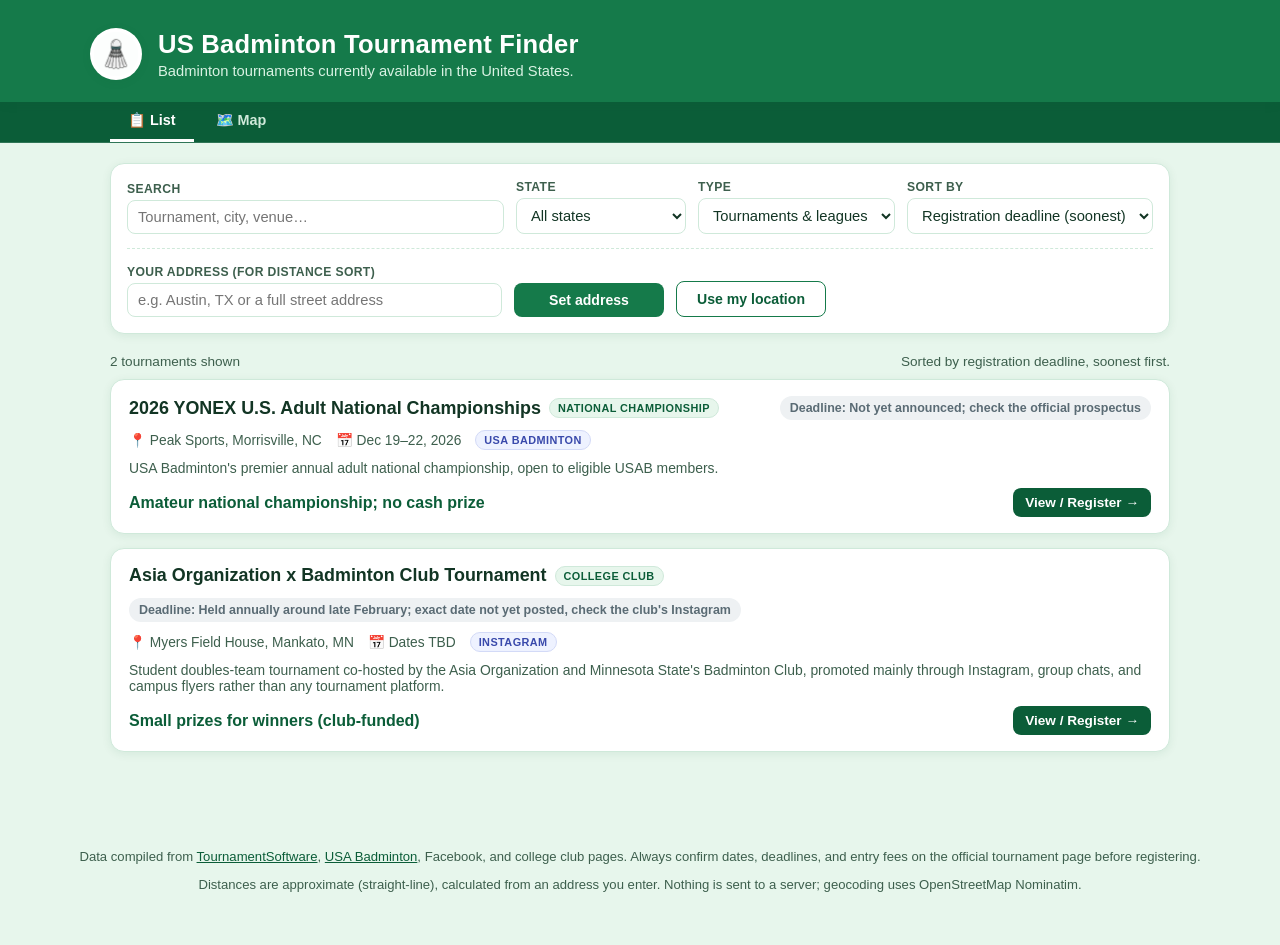
==== index.html @ aec39257 "Initial commit: US Badminton Tournament Finder Static site listing US badminton tournaments and leag" ====
<!DOCTYPE html>
<html lang="en">
<head>
<meta charset="UTF-8" />
<meta name="viewport" content="width=device-width, initial-scale=1.0" />
<title>US Badminton Tournament Finder</title>
<link rel="icon" href="img/shuttle-logo.jpg" />
<link rel="stylesheet" href="css/style.css" />
</head>
<body>

<header class="site-header">
  <div class="header-inner">
    <div class="logo-badge">
      <img src="img/shuttle-logo.jpg" alt="Badminton shuttlecock logo" class="logo-img" />
    </div>
    <div class="site-title">
      <h1>US Badminton Tournament Finder</h1>
      <p>Badminton tournaments currently available in the United States.</p>
    </div>
  </div>
</header>

<nav class="tab-bar" aria-label="Page views">
  <div class="tab-bar-inner">
    <a class="tab-link active" href="index.html">📋 List</a>
    <a class="tab-link" href="map.html">🗺️ Map</a>
  </div>
</nav>

<main>
  <section class="controls" aria-label="Filters and sorting">
    <div class="controls-row">
      <div class="field" style="flex:1 1 220px;">
        <label for="searchInput">Search</label>
        <input type="text" id="searchInput" placeholder="Tournament, city, venue…" />
      </div>

      <div class="field">
        <label for="stateFilter">State</label>
        <select id="stateFilter">
          <option value="">All states</option>
        </select>
      </div>

      <div class="field">
        <label for="typeFilter">Type</label>
        <select id="typeFilter">
          <option value="">Tournaments &amp; leagues</option>
          <option value="tournament">Tournaments only</option>
          <option value="league">Leagues only</option>
        </select>
      </div>

      <div class="field">
        <label for="sortSelect">Sort by</label>
        <select id="sortSelect">
          <option value="deadline">Registration deadline (soonest)</option>
          <option value="startDate">Start date (soonest)</option>
          <option value="distance">Distance (nearest)</option>
          <option value="prize">Prize money (highest)</option>
        </select>
      </div>
    </div>

    <div class="controls-row" style="margin-top:14px; border-top:1px dashed var(--border); padding-top:14px;">
      <div class="field" style="flex:1 1 260px;">
        <label for="addressInput">Your address (for distance sort)</label>
        <input type="text" id="addressInput" placeholder="e.g. Austin, TX or a full street address" />
      </div>
      <div class="field">
        <label>&nbsp;</label>
        <button class="btn" id="applyAddressBtn" type="button">Set address</button>
      </div>
      <div class="field">
        <label>&nbsp;</label>
        <button class="btn secondary" id="useLocationBtn" type="button">Use my location</button>
      </div>
      <div class="field" style="flex:1 1 200px;">
        <label>&nbsp;</label>
        <div class="status-msg" id="addressStatus"></div>
      </div>
    </div>
  </section>

  <div class="results-meta">
    <span id="resultsCount"></span>
    <span id="sortDescription"></span>
  </div>

  <div id="cardList" class="card-list"></div>

</main>

<footer class="site-footer">
  <p>
    Data compiled from <a href="https://www.tournamentsoftware.com/" target="_blank" rel="noopener">TournamentSoftware</a>,
    <a href="https://usabadminton.org/" target="_blank" rel="noopener">USA Badminton</a>, Facebook, and college club pages.
    Always confirm dates, deadlines, and entry fees on the official tournament page before registering.
  </p>
  <p>Distances are approximate (straight-line), calculated from an address you enter. Nothing is sent to a server; geocoding uses OpenStreetMap Nominatim.</p>
</footer>

<script src="js/data.js"></script>
<script src="js/shared.js"></script>
<script src="js/app.js"></script>
</body>
</html>
---- css/style.css ----
:root {
  --court-green-dark: #0b5d38;
  --court-green: #157a4a;
  --court-green-mid: #1f9c5c;
  --court-green-light: #e7f6ec;
  --line-white: #ffffff;
  --ink: #123524;
  --ink-soft: #3d5f4d;
  --card-bg: #ffffff;
  --border: #cfe9da;
  --shadow: 0 2px 10px rgba(11, 93, 56, 0.08);
  --shadow-hover: 0 6px 20px rgba(11, 93, 56, 0.16);
  --urgent: #c62828;
  --urgent-bg: #fdecea;
  --soon: #b7791f;
  --soon-bg: #fff6e0;
  --ok: #157a4a;
  --ok-bg: #e7f6ec;
  --font: -apple-system, BlinkMacSystemFont, "Segoe UI", Roboto, Helvetica, Arial, sans-serif;
}

* { box-sizing: border-box; }

html, body {
  margin: 0;
  padding: 0;
  font-family: var(--font);
  background: var(--court-green-light);
  color: var(--ink);
}

a { color: var(--court-green-dark); }

header.site-header {
  position: relative;
  background: var(--court-green);
  color: #fff;
  padding: 28px 20px 22px;
  box-shadow: var(--shadow);
}

.header-inner {
  position: relative;
  max-width: 1100px;
  margin: 0 auto;
  display: flex;
  align-items: center;
  gap: 16px;
  flex-wrap: wrap;
}

.logo-badge {
  width: 52px;
  height: 52px;
  flex-shrink: 0;
  display: flex;
  align-items: center;
  justify-content: center;
  background: #fff;
  border-radius: 50%;
  box-shadow: var(--shadow);
}

.logo-badge svg { width: 34px; height: 34px; }
.logo-img {
  width: 44px;
  height: 44px;
  object-fit: contain;
  border-radius: 50%;
}

.site-title h1 {
  margin: 0;
  font-size: 1.6rem;
  letter-spacing: 0.2px;
}

.tab-bar {
  background: var(--court-green-dark);
  border-bottom: 1px solid rgba(255,255,255,0.15);
}

.tab-bar-inner {
  max-width: 1100px;
  margin: 0 auto;
  display: flex;
  gap: 4px;
  padding: 0 20px;
}

.tab-link {
  display: inline-block;
  padding: 10px 18px;
  font-size: 0.9rem;
  font-weight: 600;
  color: #cfe9da;
  text-decoration: none;
  border-bottom: 3px solid transparent;
  transition: color 0.15s ease, border-color 0.15s ease;
}
.tab-link:hover { color: #fff; }
.tab-link.active {
  color: #fff;
  border-bottom-color: #fff;
}

.site-title p {
  margin: 4px 0 0;
  font-size: 0.92rem;
  color: #d9f2e3;
}

main {
  max-width: 1100px;
  margin: 0 auto;
  padding: 20px 20px 60px;
}

.banner {
  background: #fff8e1;
  border: 1px solid #f0dfa0;
  color: #6b5514;
  padding: 10px 14px;
  border-radius: 10px;
  font-size: 0.88rem;
  margin-bottom: 18px;
}

.controls {
  background: var(--card-bg);
  border: 1px solid var(--border);
  border-radius: 14px;
  padding: 16px;
  box-shadow: var(--shadow);
  margin-bottom: 20px;
}

.controls-row {
  display: flex;
  flex-wrap: wrap;
  gap: 12px;
  align-items: flex-end;
}

.field {
  display: flex;
  flex-direction: column;
  gap: 4px;
  min-width: 150px;
}

.field label {
  font-size: 0.76rem;
  font-weight: 600;
  color: var(--ink-soft);
  text-transform: uppercase;
  letter-spacing: 0.03em;
}

.field input[type="text"],
.field select {
  padding: 8px 10px;
  border: 1px solid var(--border);
  border-radius: 8px;
  font-size: 0.92rem;
  background: #fff;
  color: var(--ink);
  min-width: 170px;
}

.field input[type="text"]:focus,
.field select:focus {
  outline: 2px solid var(--court-green-mid);
  outline-offset: 1px;
}

button {
  font-family: inherit;
  cursor: pointer;
}

.btn {
  background: var(--court-green);
  color: #fff;
  border: none;
  padding: 9px 16px;
  border-radius: 8px;
  font-size: 0.88rem;
  font-weight: 600;
  transition: background 0.15s ease;
}
.btn:hover { background: var(--court-green-dark); }
.btn.secondary {
  background: #fff;
  color: var(--court-green-dark);
  border: 1px solid var(--court-green);
}
.btn.secondary:hover { background: var(--court-green-light); }
.btn:disabled { opacity: 0.5; cursor: not-allowed; }

.status-msg {
  font-size: 0.82rem;
  color: var(--ink-soft);
  min-height: 1.1em;
}
.status-msg.error { color: var(--urgent); }

.results-meta {
  display: flex;
  justify-content: space-between;
  align-items: center;
  margin-bottom: 10px;
  font-size: 0.85rem;
  color: var(--ink-soft);
  flex-wrap: wrap;
  gap: 8px;
}

.card-list {
  display: flex;
  flex-direction: column;
  gap: 14px;
}

.card {
  background: var(--card-bg);
  border: 1px solid var(--border);
  border-radius: 14px;
  padding: 16px 18px;
  box-shadow: var(--shadow);
  transition: box-shadow 0.15s ease, transform 0.15s ease;
  position: relative;
}
.card:hover { box-shadow: var(--shadow-hover); transform: translateY(-1px); }

.card-top {
  display: flex;
  justify-content: space-between;
  gap: 12px;
  flex-wrap: wrap;
}

.card-title-row {
  display: flex;
  align-items: center;
  gap: 8px;
  flex-wrap: wrap;
}

.card h3 {
  margin: 0;
  font-size: 1.12rem;
  color: var(--ink);
}

.badge {
  display: inline-block;
  font-size: 0.68rem;
  font-weight: 700;
  text-transform: uppercase;
  letter-spacing: 0.04em;
  padding: 3px 8px;
  border-radius: 999px;
  white-space: nowrap;
}
.badge.level { background: var(--court-green-light); color: var(--court-green-dark); border: 1px solid var(--border); }
.badge.source { background: #eef2ff; color: #3949ab; border: 1px solid #d3daf7; }
.badge.league-badge { background: var(--court-green-dark); color: #fff; border: 1px solid var(--court-green-dark); }

.card.is-league { border-left: 4px solid var(--court-green-dark); }

.deadline-pill {
  display: inline-flex;
  align-items: center;
  gap: 6px;
  font-size: 0.78rem;
  font-weight: 700;
  padding: 5px 10px;
  border-radius: 999px;
  white-space: nowrap;
}
.deadline-pill.urgent { background: var(--urgent-bg); color: var(--urgent); }
.deadline-pill.soon { background: var(--soon-bg); color: var(--soon); }
.deadline-pill.ok { background: var(--ok-bg); color: var(--ok); }
.deadline-pill.past { background: #eee; color: #777; }
.deadline-pill.tbd { background: #eef1f3; color: #5a6b74; }

.card-meta {
  display: flex;
  flex-wrap: wrap;
  gap: 14px;
  margin-top: 10px;
  font-size: 0.86rem;
  color: var(--ink-soft);
}

.card-meta .meta-item { display: flex; align-items: center; gap: 5px; }

.card-desc {
  margin: 10px 0 0;
  font-size: 0.87rem;
  color: var(--ink-soft);
}

.card-footer {
  display: flex;
  align-items: center;
  margin-top: 12px;
  flex-wrap: wrap;
  gap: 8px;
}

/* Pin "View / Register" to the bottom-right corner of the card no matter
   how the row wraps (e.g. a long prize line on a narrow screen). The auto
   margin pushes it to the end of whichever flex line it lands on. */
.card-footer .link-btn {
  margin-left: auto;
}

.prize {
  font-weight: 700;
  color: var(--court-green-dark);
}

.link-btn {
  font-size: 0.85rem;
  font-weight: 600;
  color: #fff;
  background: var(--court-green-dark);
  padding: 7px 12px;
  border-radius: 8px;
  text-decoration: none;
  display: inline-block;
}
.link-btn:hover { background: var(--court-green); }

.empty-state {
  text-align: center;
  padding: 50px 20px;
  color: var(--ink-soft);
  background: var(--card-bg);
  border: 1px dashed var(--border);
  border-radius: 14px;
}

footer.site-footer {
  text-align: center;
  padding: 24px 20px 40px;
  color: var(--ink-soft);
  font-size: 0.82rem;
}
footer.site-footer a { color: var(--court-green-dark); }

/* ---------- Map view ---------- */

.map-layout {
  display: flex;
  gap: 16px;
  align-items: stretch;
}

.map-sidebar {
  width: 300px;
  flex-shrink: 0;
  background: var(--card-bg);
  border: 1px solid var(--border);
  border-radius: 14px;
  box-shadow: var(--shadow);
  overflow-y: auto;
  height: 70vh;
  padding: 6px;
}

.map-sidebar-row {
  display: flex;
  align-items: flex-start;
  gap: 10px;
  width: 100%;
  text-align: left;
  background: none;
  border: none;
  border-radius: 8px;
  padding: 9px 8px;
  cursor: pointer;
  font-family: inherit;
}
.map-sidebar-row:hover { background: var(--court-green-light); }
.map-sidebar-row.active { background: var(--court-green-light); box-shadow: inset 3px 0 0 var(--court-green); }

.map-sidebar-row-text {
  display: flex;
  flex-direction: column;
  gap: 2px;
  min-width: 0;
}
.map-sidebar-row-text strong {
  font-size: 0.85rem;
  color: var(--ink);
  white-space: nowrap;
  overflow: hidden;
  text-overflow: ellipsis;
}
.map-sidebar-row-text span {
  font-size: 0.76rem;
  color: var(--ink-soft);
}

.map-container-wrap {
  position: relative;
  flex: 1;
  min-width: 0;
}

#mapContainer {
  height: 70vh;
  width: 100%;
  border-radius: 14px;
  box-shadow: var(--shadow);
  border: 1px solid var(--border);
  background: var(--court-green-light);
}

/* Recolor the standard OSM basemap to a light white/gray so the page reads
   as green-and-white (markers/UI carry all the green) instead of the tiles'
   native blue/tan/yellow palette. */
#mapContainer .leaflet-tile-pane {
  filter: grayscale(0.85) brightness(1.12) contrast(0.9) saturate(0.3);
}

.legend-dot {
  display: inline-block;
  width: 11px;
  height: 11px;
  border-radius: 50%;
  border: 2px solid #fff;
  box-shadow: 0 0 0 1px var(--border);
  flex-shrink: 0;
  margin-top: 2px;
}
.legend-dot.urgent { background: var(--urgent); }
.legend-dot.soon { background: var(--soon); }
.legend-dot.ok { background: var(--ok); }
.legend-dot.tbd { background: #5a6b74; }
.legend-dot.shape-square { border-radius: 2px; }

.league-marker-icon {
  background: transparent !important;
  border: none !important;
}
.league-marker-icon span {
  display: block;
  width: 15px;
  height: 15px;
  border-radius: 3px;
  border: 2px solid #fff;
  box-shadow: 0 0 0 1px rgba(0,0,0,0.2);
}

.legend-divider {
  border: none;
  border-top: 1px solid var(--border);
  margin: 6px 0;
}

.legend-shape {
  display: inline-block;
  width: 11px;
  height: 11px;
  flex-shrink: 0;
  background: var(--court-green);
  border: 2px solid #fff;
  box-shadow: 0 0 0 1px var(--border);
}
.legend-shape-round { border-radius: 50%; }
.legend-shape-square { border-radius: 2px; }

.map-legend {
  position: absolute;
  bottom: 14px;
  left: 14px;
  z-index: 400;
  background: rgba(255,255,255,0.95);
  border: 1px solid var(--border);
  border-radius: 10px;
  padding: 10px 12px;
  font-size: 0.78rem;
  color: var(--ink-soft);
  box-shadow: var(--shadow);
}
.map-legend strong { display: block; color: var(--ink); margin-bottom: 4px; font-size: 0.78rem; }
.map-legend .legend-row { display: flex; align-items: center; gap: 6px; margin-top: 3px; }

.map-note {
  font-size: 0.82rem;
  color: var(--ink-soft);
  margin: 10px 2px 0;
}

/* Leaflet popup re-themed to match the site */
.leaflet-popup-content-wrapper {
  border-radius: 10px;
  box-shadow: 0 6px 20px rgba(11, 93, 56, 0.25);
}
.leaflet-popup-content { margin: 12px 14px; }
.map-popup h4 { margin: 0 0 4px; color: var(--ink); font-size: 1rem; }
.map-popup-meta { font-size: 0.82rem; color: var(--ink-soft); margin-top: 4px; }
.leaflet-container a.link-btn { color: #fff; }
.leaflet-control-attribution { font-size: 0.68rem; }

@media (max-width: 640px) {
  .header-inner { flex-direction: column; align-items: flex-start; }
  .map-layout { flex-direction: column; }
  .map-sidebar { width: 100%; height: 220px; }
  #mapContainer { height: 60vh; }
}
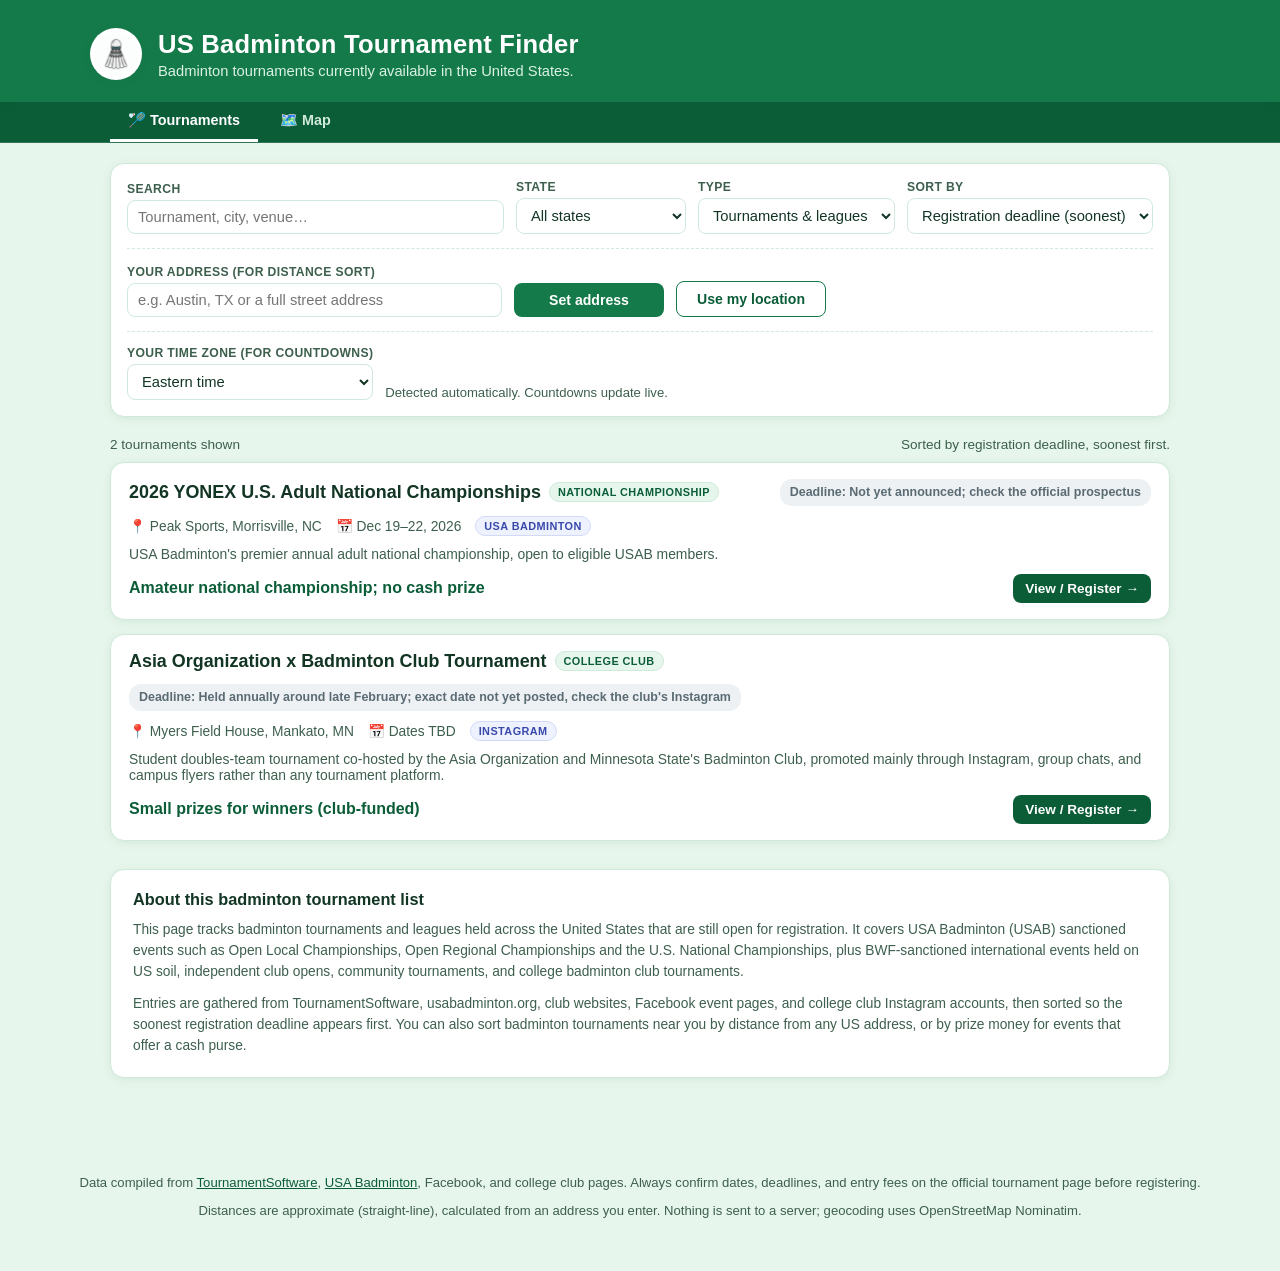
==== commit ef2c9cc2: "Fix mobile wrapping, move pages to /tournaments and /map, add SEO and live timezone-aware countdowns" ====
--- a/index.html
+++ b/index.html
@@ -3,106 +3,23 @@
 <head>
 <meta charset="UTF-8" />
 <meta name="viewport" content="width=device-width, initial-scale=1.0" />
-<title>US Badminton Tournament Finder</title>
+
+<!-- The real pages live at /tournaments/ and /map/. This root page exists only
+     to send visitors (and search engines) to the tournaments list. -->
+<meta http-equiv="refresh" content="0; url=./tournaments/" />
+<link rel="canonical" href="https://usbadmintontournaments.com/tournaments/" />
+
+<title>US Badminton Tournaments | Find Badminton Tournaments &amp; Leagues Near You</title>
+<meta name="description" content="Find badminton tournaments and leagues across the United States. Browse USA Badminton sanctioned championships, club opens, and college badminton tournaments sorted by registration deadline, distance, or prize money." />
 <link rel="icon" href="img/shuttle-logo.jpg" />
 <link rel="stylesheet" href="css/style.css" />
+<script>window.location.replace("./tournaments/");</script>
 </head>
 <body>
-
-<header class="site-header">
-  <div class="header-inner">
-    <div class="logo-badge">
-      <img src="img/shuttle-logo.jpg" alt="Badminton shuttlecock logo" class="logo-img" />
-    </div>
-    <div class="site-title">
-      <h1>US Badminton Tournament Finder</h1>
-      <p>Badminton tournaments currently available in the United States.</p>
-    </div>
-  </div>
-</header>
-
-<nav class="tab-bar" aria-label="Page views">
-  <div class="tab-bar-inner">
-    <a class="tab-link active" href="index.html">📋 List</a>
-    <a class="tab-link" href="map.html">🗺️ Map</a>
-  </div>
-</nav>
-
-<main>
-  <section class="controls" aria-label="Filters and sorting">
-    <div class="controls-row">
-      <div class="field" style="flex:1 1 220px;">
-        <label for="searchInput">Search</label>
-        <input type="text" id="searchInput" placeholder="Tournament, city, venue…" />
-      </div>
-
-      <div class="field">
-        <label for="stateFilter">State</label>
-        <select id="stateFilter">
-          <option value="">All states</option>
-        </select>
-      </div>
-
-      <div class="field">
-        <label for="typeFilter">Type</label>
-        <select id="typeFilter">
-          <option value="">Tournaments &amp; leagues</option>
-          <option value="tournament">Tournaments only</option>
-          <option value="league">Leagues only</option>
-        </select>
-      </div>
-
-      <div class="field">
-        <label for="sortSelect">Sort by</label>
-        <select id="sortSelect">
-          <option value="deadline">Registration deadline (soonest)</option>
-          <option value="startDate">Start date (soonest)</option>
-          <option value="distance">Distance (nearest)</option>
-          <option value="prize">Prize money (highest)</option>
-        </select>
-      </div>
-    </div>
-
-    <div class="controls-row" style="margin-top:14px; border-top:1px dashed var(--border); padding-top:14px;">
-      <div class="field" style="flex:1 1 260px;">
-        <label for="addressInput">Your address (for distance sort)</label>
-        <input type="text" id="addressInput" placeholder="e.g. Austin, TX or a full street address" />
-      </div>
-      <div class="field">
-        <label>&nbsp;</label>
-        <button class="btn" id="applyAddressBtn" type="button">Set address</button>
-      </div>
-      <div class="field">
-        <label>&nbsp;</label>
-        <button class="btn secondary" id="useLocationBtn" type="button">Use my location</button>
-      </div>
-      <div class="field" style="flex:1 1 200px;">
-        <label>&nbsp;</label>
-        <div class="status-msg" id="addressStatus"></div>
-      </div>
-    </div>
-  </section>
-
-  <div class="results-meta">
-    <span id="resultsCount"></span>
-    <span id="sortDescription"></span>
-  </div>
-
-  <div id="cardList" class="card-list"></div>
-
+<main style="max-width:640px;margin:60px auto;padding:0 20px;text-align:center;">
+  <h1>US Badminton Tournament Finder</h1>
+  <p>Redirecting to the <a href="./tournaments/">badminton tournaments list</a>&hellip;</p>
+  <p><a href="./map/">View the tournament map instead</a></p>
 </main>
-
-<footer class="site-footer">
-  <p>
-    Data compiled from <a href="https://www.tournamentsoftware.com/" target="_blank" rel="noopener">TournamentSoftware</a>,
-    <a href="https://usabadminton.org/" target="_blank" rel="noopener">USA Badminton</a>, Facebook, and college club pages.
-    Always confirm dates, deadlines, and entry fees on the official tournament page before registering.
-  </p>
-  <p>Distances are approximate (straight-line), calculated from an address you enter. Nothing is sent to a server; geocoding uses OpenStreetMap Nominatim.</p>
-</footer>
-
-<script src="js/data.js"></script>
-<script src="js/shared.js"></script>
-<script src="js/app.js"></script>
 </body>
 </html>
--- a/css/style.css
+++ b/css/style.css
@@ -230,6 +230,8 @@
   box-shadow: var(--shadow);
   transition: box-shadow 0.15s ease, transform 0.15s ease;
   position: relative;
+  /* Long venue names, URLs and notes wrap instead of widening the card. */
+  overflow-wrap: break-word;
 }
 .card:hover { box-shadow: var(--shadow-hover); transform: translateY(-1px); }
 
@@ -240,11 +242,19 @@
   flex-wrap: wrap;
 }
 
+/* Flex items default to min-width:auto, which refuses to shrink below their
+   content's intrinsic width. These overrides let long text actually wrap. */
+.card-top > *,
+.card-title-row > * {
+  min-width: 0;
+}
+
 .card-title-row {
   display: flex;
   align-items: center;
   gap: 8px;
   flex-wrap: wrap;
+  min-width: 0;
 }
 
 .card h3 {
@@ -269,15 +279,23 @@
 
 .card.is-league { border-left: 4px solid var(--court-green-dark); }
 
+/* No `white-space: nowrap` here on purpose. Some deadline notes are a full
+   sentence ("Not shown as open for online entry, so check the tournament
+   page"), and forcing those onto one line pushed the pill to ~800px, which
+   overflowed the card, clipped the text, and made the whole page canvas wider
+   than a phone screen (which in turn left a dead gap to the right when zoomed
+   out). Short countdown pills still fit on one line naturally. */
 .deadline-pill {
   display: inline-flex;
   align-items: center;
   gap: 6px;
+  max-width: 100%;
   font-size: 0.78rem;
   font-weight: 700;
+  line-height: 1.35;
   padding: 5px 10px;
-  border-radius: 999px;
-  white-space: nowrap;
+  border-radius: 12px;
+  overflow-wrap: anywhere;
 }
 .deadline-pill.urgent { background: var(--urgent-bg); color: var(--urgent); }
 .deadline-pill.soon { background: var(--soon-bg); color: var(--soon); }
@@ -342,6 +360,27 @@
   border: 1px dashed var(--border);
   border-radius: 14px;
 }
+
+.about-section {
+  margin-top: 28px;
+  padding: 20px 22px;
+  background: var(--card-bg);
+  border: 1px solid var(--border);
+  border-radius: 14px;
+  box-shadow: var(--shadow);
+}
+.about-section h2 {
+  margin: 0 0 10px;
+  font-size: 1.02rem;
+  color: var(--ink);
+}
+.about-section p {
+  margin: 0 0 10px;
+  font-size: 0.86rem;
+  line-height: 1.55;
+  color: var(--ink-soft);
+}
+.about-section p:last-child { margin-bottom: 0; }
 
 footer.site-footer {
   text-align: center;
